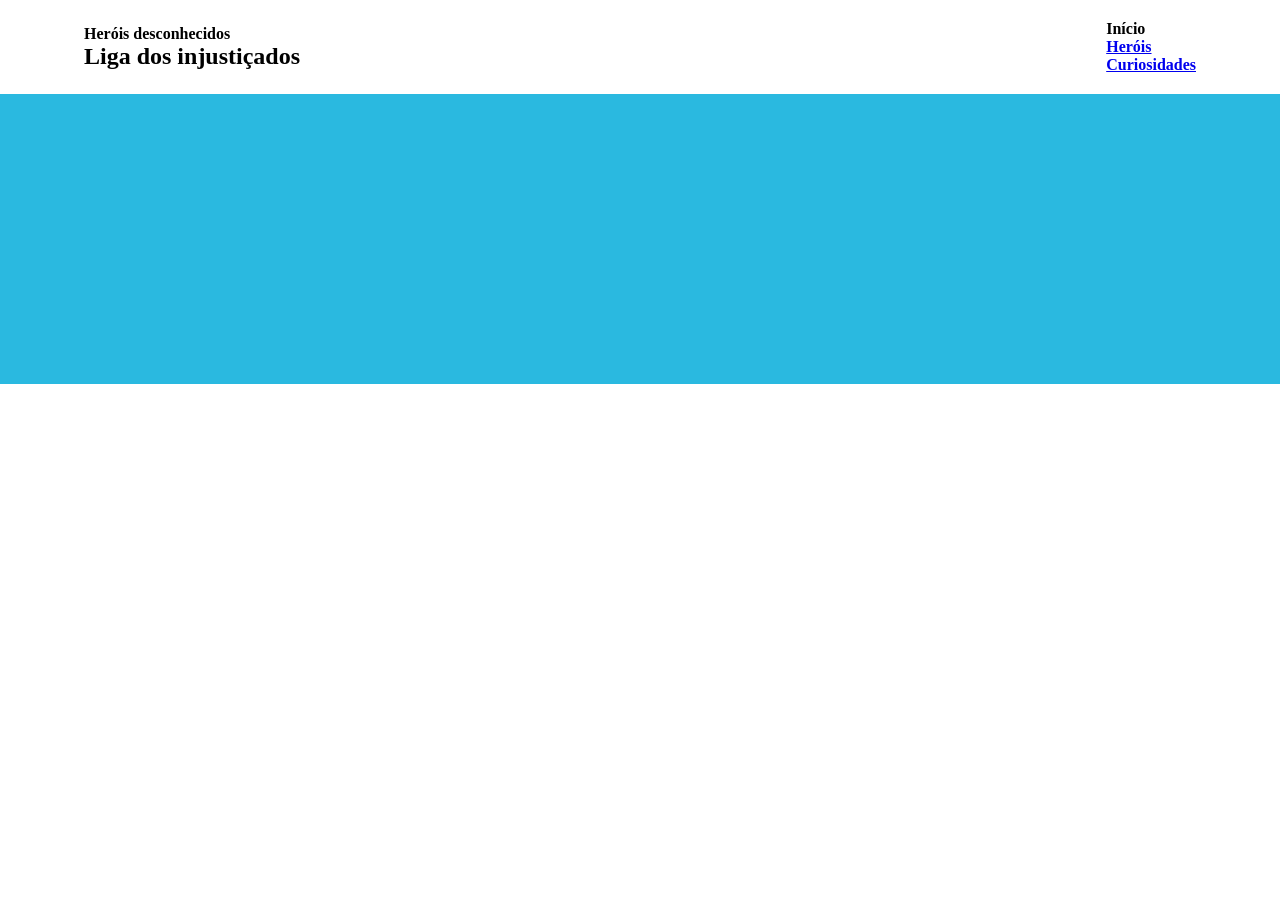
==== index.html @ a2f34579 "Feat: Adiciona a primeira integração de páginas" ====
<!DOCTYPE html>
<html lang="pt-BR">

<head>
    <meta charset="UTF-8">
    <link rel="stylesheet" href="css/style.css">
    <title>Liga dos Heróis</title>
</head>
<body>

    <header>

        <section id="logo">
            <p><b>Heróis desconhecidos</b></p>
            <h1>Liga dos injustiçados</h1>
        </section>

        <section id="menu">
            <p><b>Início</b></p>
            <p><b><a href="pages/personagens.html">Heróis</a></b></p>
            <p><b><a href="pages/curiosidades.html">Curiosidades</a></b></p>
        </section>

    </header>
        <section id="banner">
            <h1></h1>
---- css/style.css ----
* {
    padding: 0;
    margin: 0;
    box-sizing: border-box;
}

body {
    background-color: white;
    color: black;
}

header {
    width: 90%;
    margin: auto;
    padding: 20px;

    display: flex;
    justify-content: space-between;
    align-items: center;
}

#banner {
    background-color: rgba(4, 173, 219, 0.847);

    padding: 130px;

    display: flex;
    justify-content: space-between;
    align-items: center;

    margin-bottom: 100px;
}

#banner section {
    width: 50%;
}

#banner h1 {
    color: black;
    font-size: 50px;
    margin: 15px 0;
}

#banner img {
    width: 300px;
    height: 200px;
}
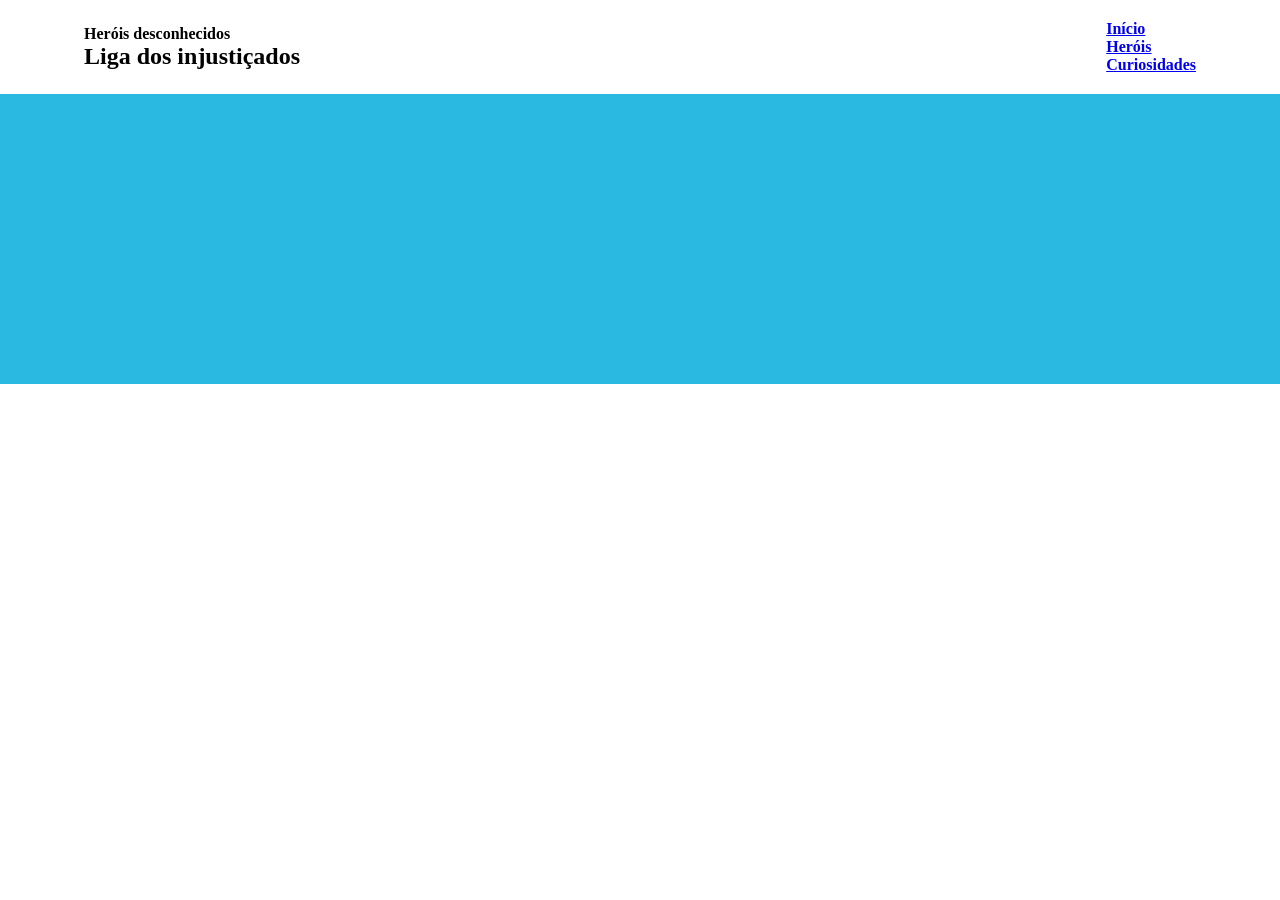
==== commit 0792b974: "Fix: Resolve a rotação entre as páginas" ====
--- a/index.html
+++ b/index.html
@@ -16,7 +16,7 @@
         </section>
 
         <section id="menu">
-            <p><b>Início</b></p>
+            <p><b><a href="/">Início</a></b></p>
             <p><b><a href="pages/personagens.html">Heróis</a></b></p>
             <p><b><a href="pages/curiosidades.html">Curiosidades</a></b></p>
         </section>
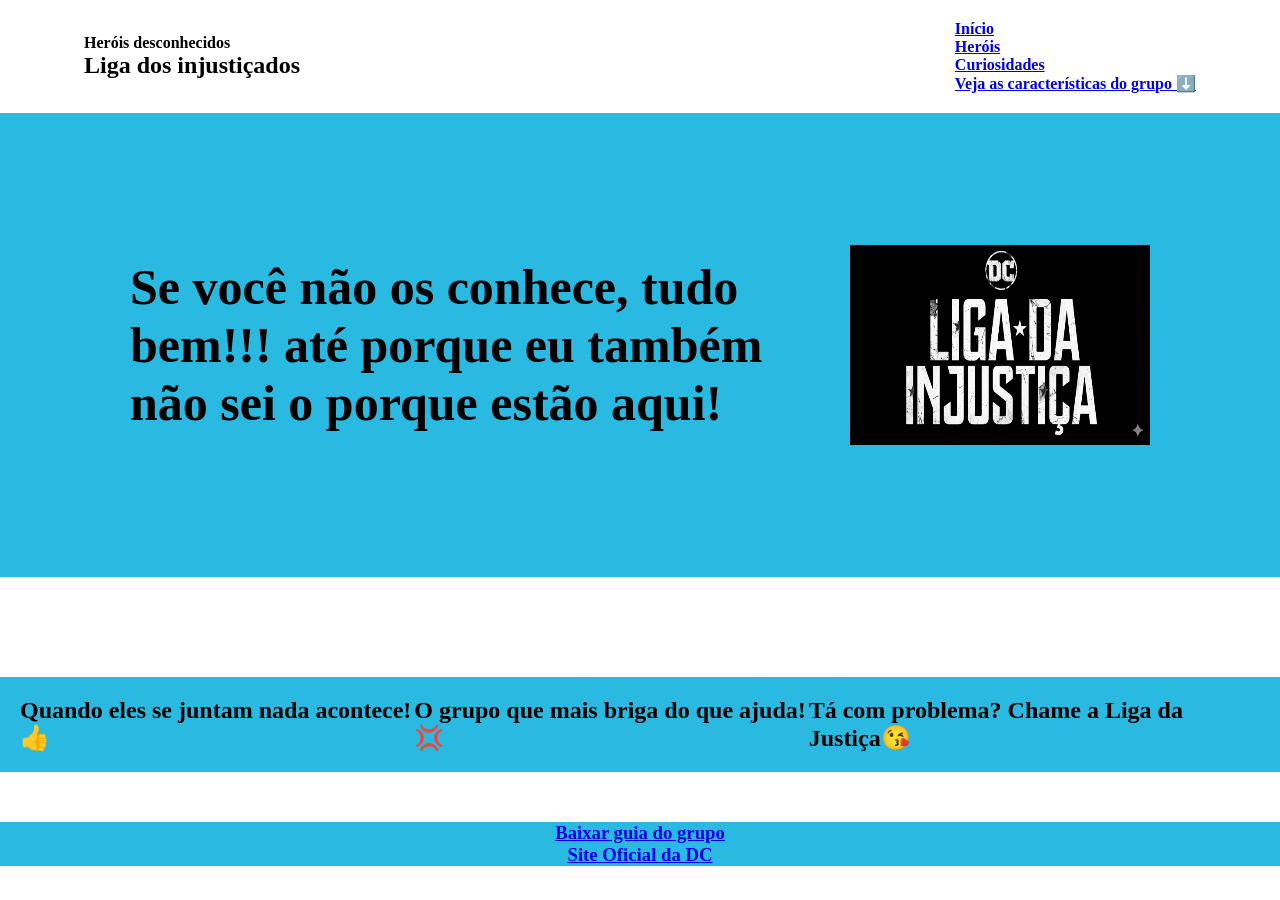
==== commit e2a7aa27: "feat: add primeira pg" ====
--- a/index.html
+++ b/index.html
@@ -4,7 +4,7 @@
 <head>
     <meta charset="UTF-8">
     <link rel="stylesheet" href="css/style.css">
-    <title>Liga dos Heróis</title>
+    <title>Liga de Heróis</title>
 </head>
 <body>
 
@@ -19,8 +19,24 @@
             <p><b><a href="/">Início</a></b></p>
             <p><b><a href="pages/personagens.html">Heróis</a></b></p>
             <p><b><a href="pages/curiosidades.html">Curiosidades</a></b></p>
+            <p><b><a href="#informações">Veja as características do grupo ⬇️</a></b></p>
         </section>
 
     </header>
         <section id="banner">
-            <h1></h1>
+            <h1>Se você não os conhece, tudo bem!!! até porque eu também não sei o porque estão aqui!</h1>
+            <img src="assets/img/image.png"/>
+        </section>
+
+        <section id="informações">
+            <h2>Quando eles se juntam nada acontece!👍</h2>
+            <h2>O grupo que mais briga do que ajuda!💢</h2>
+            <h2>Tá com problema? Chame a Liga da Justiça😘</h2>
+        </section>
+
+        <section id="final">
+        <h3><a class="base" href="assets/files/Grupo.txt" download>Baixar guia do grupo</a></h3>
+        <h3><a href="https://www.dc.com/" target="_blank">Site Oficial da DC</a></h3>
+        </section>
+
+    </body>
--- a/css/style.css
+++ b/css/style.css
@@ -45,3 +45,29 @@
     width: 300px;
     height: 200px;
 }
+
+#informações {
+    width: 90%;
+    margin: 15px;
+    padding: 20px;
+
+    display: flex;
+    justify-content:space-between;
+    align-items: center;
+
+    background-color: rgba(4, 173, 219, 0.847);
+    color: black;
+    margin: 50px 0;
+    width: 100%;
+
+
+}
+
+#final {
+    justify-content:center;
+    display:flex;
+    display:block;
+    text-align: center;
+
+    background-color: rgba(4, 173, 219, 0.847);
+}
